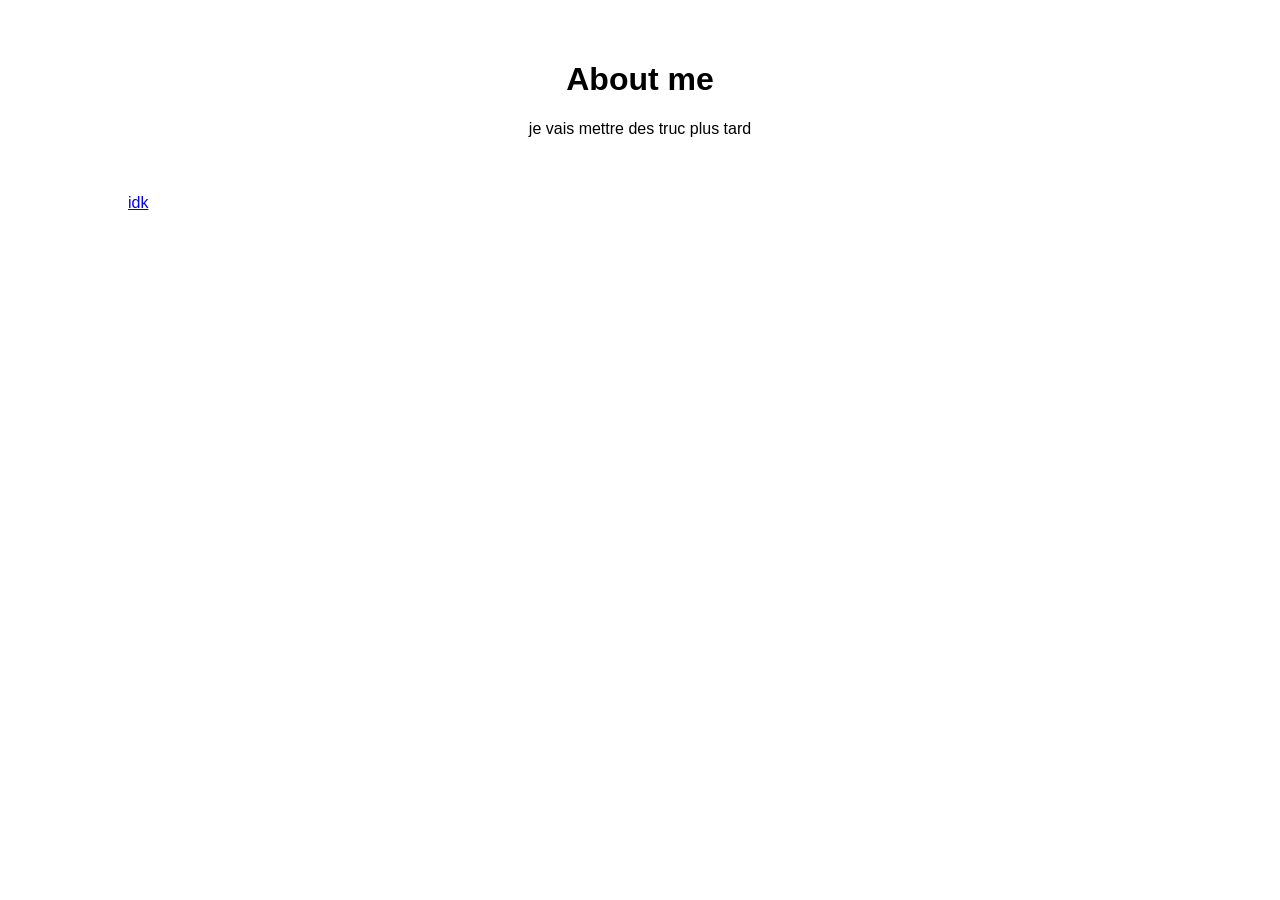
==== about me.html @ be2fb626 "Add files via upload" ====
<!DOCTYPE html>

<head>
    <meta charset="UTF-8">
    <title>About me</title>
    <link rel="stylesheet" href="style.css">
</head>

<body>

    <header>
        <h1>About me</h1>
        <p>je vais mettre des truc plus tard</p>
    </header>

    <main>
        
        <a href="https://www.youtube.com">idk</a>
        

    </main>

    <script src="script.js"></script>

</body>
</html>
---- style.css ----
body {
    font-family: Arial, sans-serif;
    margin: 0;
}

header {
    text-align: center;
    padding: 40px;
}

main {
    width: 80%;
    margin: auto;
}

.cartes {
    display: flex;
    gap: 20px;
}

.carte {
    border: 1px solid #cccccc;
    padding: 20px;
    flex: 1;
}

img {
    width: 100%;
}

button {
    padding: 10px 20px;
}

footer {
    text-align: center;
    padding: 20px;
}
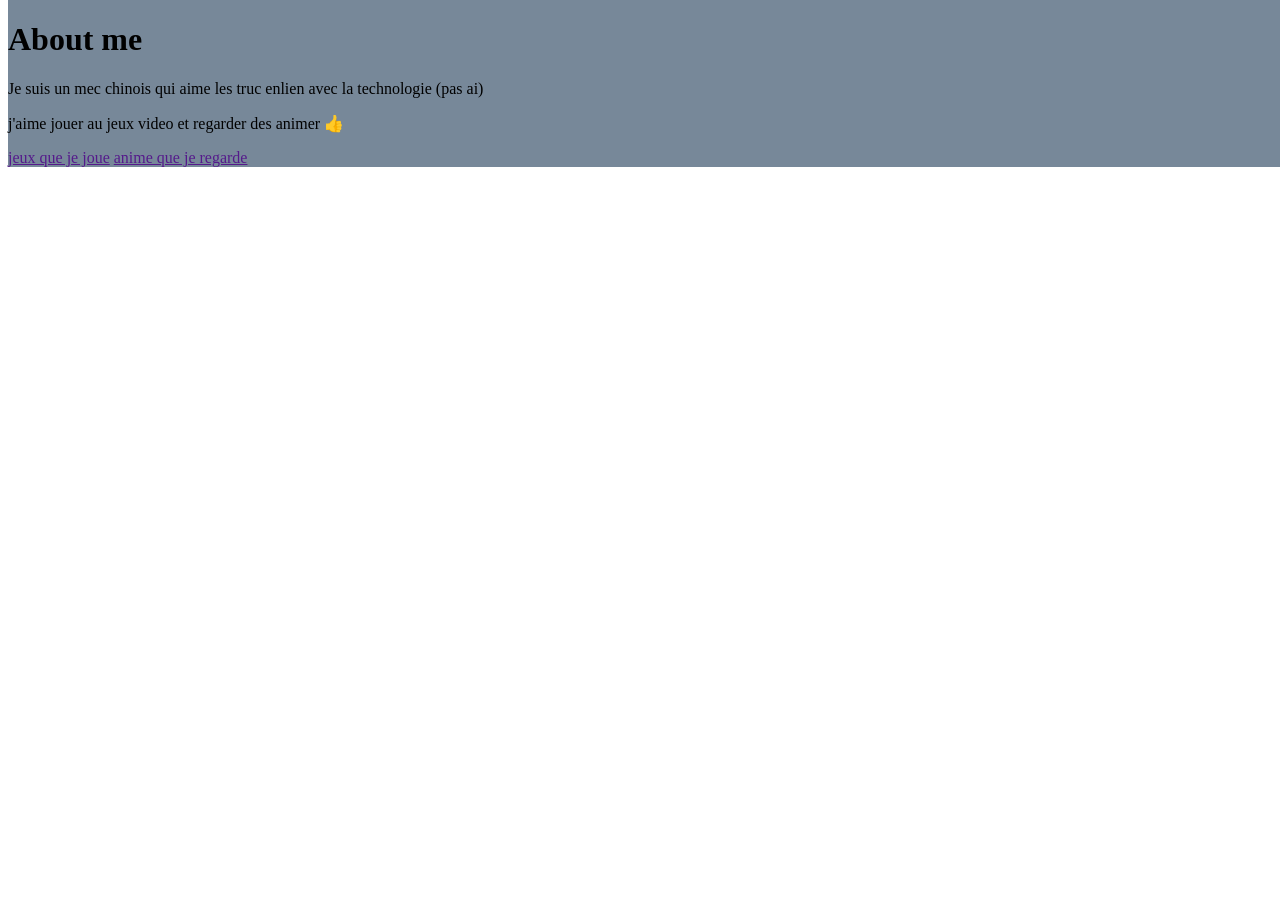
==== commit 8594fcc9: "Add files via upload" ====
--- a/about me.html
+++ b/about me.html
@@ -10,12 +10,17 @@
 
     <header>
         <h1>About me</h1>
-        <p>je vais mettre des truc plus tard</p>
+        <p>Je suis un mec chinois
+             qui aime les truc enlien avec la
+              technologie (pas ai)</p>
+        <p>j'aime jouer au jeux video et regarder des animer &#128077</p>
+        <a href="">jeux que je joue</a>
+        <a href="">anime que je regarde</a>
     </header>
 
     <main>
         
-        <a href="https://www.youtube.com">idk</a>
+        <a href="https://www.youtube.com">i</a>
         
 
     </main>
--- a/style.css
+++ b/style.css
@@ -1,38 +1,41 @@
-body {
-    font-family: Arial, sans-serif;
-    margin: 0;
-}
-
-header {
-    text-align: center;
-    padding: 40px;
-}
-
-main {
-    width: 80%;
-    margin: auto;
-}
-
-.cartes {
-    display: flex;
-    gap: 20px;
-}
-
-.carte {
-    border: 1px solid #cccccc;
-    padding: 20px;
-    flex: 1;
-}
-
-img {
-    width: 100%;
-}
-
-button {
-    padding: 10px 20px;
-}
-
-footer {
-    text-align: center;
-    padding: 20px;
-}+header {
+    background-color: lightslategray;
+    margin-left: auto;
+    margin-right: 0px;
+    position: fixed;
+    top: 0;
+    width: 100%;
+}
+.navbar ul{
+    list-style-type: none;
+    background-color: lightslategray;
+    margin: 0px;
+    padding: 0px;
+    overflow: hidden;
+}
+.navbar a{
+    
+    color: white;
+    text-decoration: none;
+    padding: 10px;
+    display: block;
+    text-align: center;
+
+}
+.navbar{
+    margin: auto;
+}
+.navbar a:hover{
+    background-color: slategray;
+}
+.navbar li{
+    float: left;
+}
+section {
+    margin-top: 100px;
+    margin-bottom: 1000px;
+    margin-left: 50px;
+    scroll-margin-top: 100px;
+}
+body {
+    overflow: hidden;
